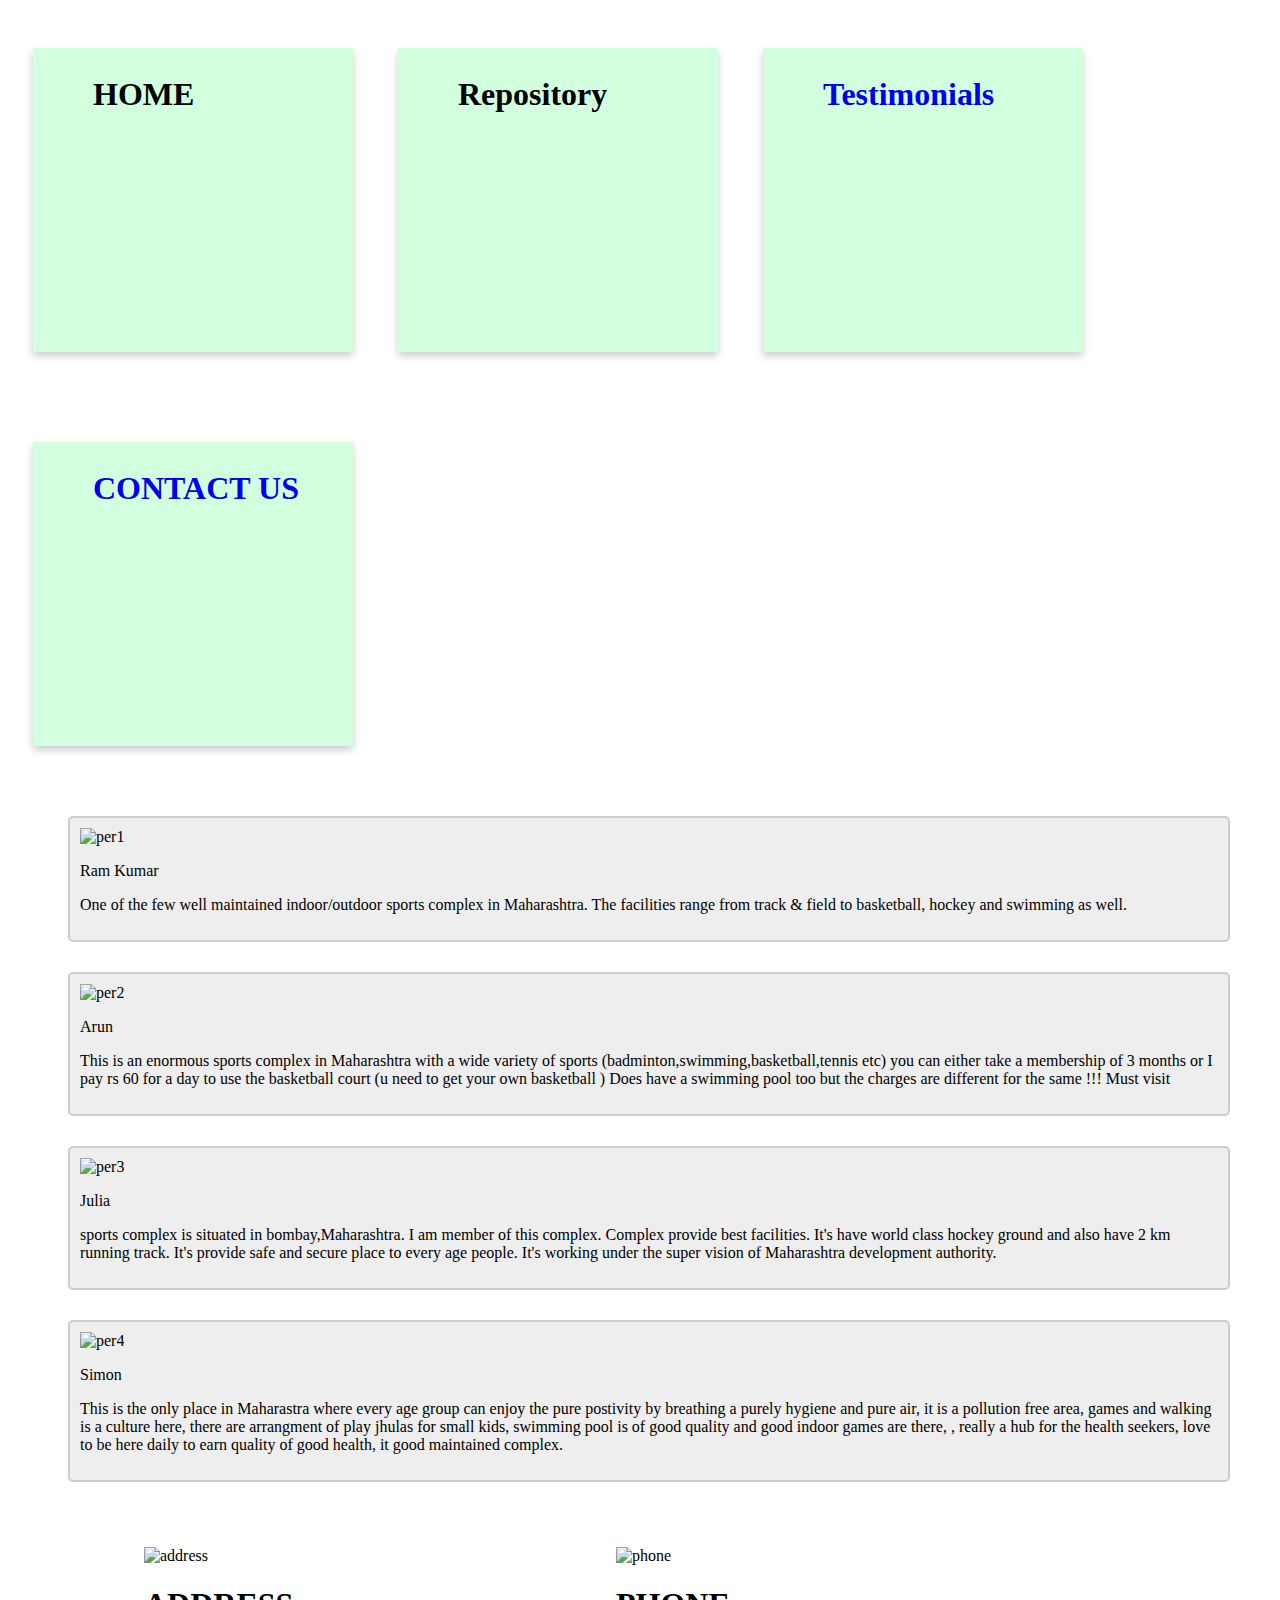
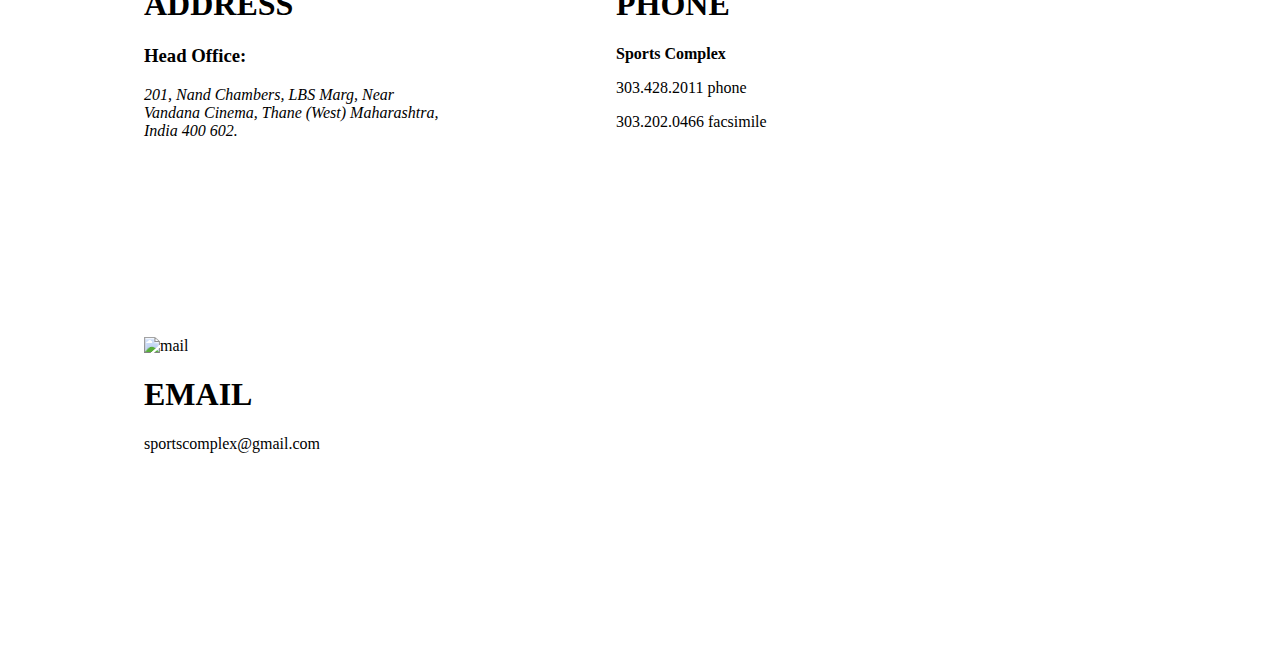
==== main.html @ b8c74583 "contact and testimonial created" ====
<!DOCTYPE html>
<html>
<head>
<meta name="viewport" content="width=device-width, initial-scale=1">
<link rel="stylesheet" type="text/css" href="one.css">
</head>
<body>
<header>
<div class="card">
  <div class="container">
    <h1><b>HOME</b></h1> 
    <p></p> 
  </div>
</div>

<div class="card">
  <div class="container">
    <h1><b>Repository</b></h1> 
    <p></p> 
  </div>
</div>

<a href="#pp">
<div class="card">
  <div class="container">
    <h1><b>Testimonials</b></h1> 
    <p></p> 
  </div>
</div>
</a>

<a href="#ppp">
<div class="card">
  <div class="container">
    <h1><b>CONTACT US</b></h1> 
    <p></p> 
  </div>
</div>
</a>
</header>

<div class="test" id="pp">
  <img src="C:\Users\Bhupinder\Documents\sports\s1.jfif" alt="per1"  style="width:90px;">
  <p><span>Ram Kumar</span></p>
  <p>One of the few well maintained indoor/outdoor sports complex in Maharashtra. The facilities range from track & field to basketball, hockey and swimming as well.</p>
</div>

<div class="test">
  <img src="C:\Users\Bhupinder\Documents\sports\s2.jfif" alt="per2" style="width:90px">
  <p><span>Arun</span></p>
  <p>This is an enormous sports complex in Maharashtra with a wide variety of sports (badminton,swimming,basketball,tennis etc) you can either take a membership of 3 months or I pay rs 60 for a day to use the basketball court (u need to get your own basketball ) Does have a swimming pool too but the charges are different for the same !!! Must visit</p>
</div>

<div class="test">
  <img src="C:\Users\Bhupinder\Documents\sports\s3.jfif" alt="per3" style="width:90px">
  <p><span>Julia</span></p>
  <p>sports complex is situated in bombay,Maharashtra. I am member of this complex. Complex provide best facilities. It's have world class hockey ground and also have 2 km running track. It's provide safe and secure place to every age people. It's working under the super vision of Maharashtra development authority.</p>
</div>

<div class="test">
  <img src="C:\Users\Bhupinder\Documents\sports\s4.jfif" alt="per4" style="width:90px">
  <p><span>Simon</span></p>
  <p>This is the only place in Maharastra where every age group can enjoy the pure postivity by breathing a purely hygiene and pure air, it is a pollution free area, games and walking is a culture here, there are arrangment of play jhulas for small kids, swimming pool is of good quality and good indoor games are there, , really a hub for the health seekers, love to be here daily to earn quality of good health, it good maintained complex.</p>
</div>




<footer>
<div class="add" id="ppp">
<img src="C:\Users\Bhupinder\Documents\sports\add.png" alt="address" width="50px" height="50px">
<h1>ADDRESS</h1>
<h3>Head Office:</h3>
<address>201, Nand Chambers, LBS Marg, Near Vandana Cinema, Thane (West)
Maharashtra, India 400 602.</address>
</div>

<div class="add">
<img src="C:\Users\Bhupinder\Documents\sports\phone.png" alt="phone" width="50px" height="50px">
<h1>PHONE</h1>
<p><b>Sports Complex</b></p>
<p>303.428.2011 phone</p>
<p>303.202.0466 facsimile</p>
</div>

<div class="add">
<img src="C:\Users\Bhupinder\Documents\sports\mail.png" alt="mail" width="50px" height="50px">
<h1>EMAIL</h1>
<p>sportscomplex@gmail.com</p>
</div>
</footer>
</body>
</html>
---- one.css ----
.card 
{
  box-shadow: 0 4px 8px 0 rgba(0,0,0,0.2);
  transition: 0.3s;
  width: 300px;
  height:300px;
  padding: 2px 10px ;
  float:left;
  background-color:#d2ffdd;
  margin:40px 20px 50px 25px;
}


.container
{
 padding: 5px 10px 5px 50px ;
}

.test
{
  width: 90%;
  border: 2px solid #ccc;
  background-color: #eee;
  border-radius: 5px;
  padding: 10px;
  float:left;
  margin: 20px 60px 10px 60px;
}

.add
{
  width: 300px;
  height:300px;
  padding: 15px 16px;
  float:left;
  margin:40px 20px 20px 120px;
}

.back
{
   background-color: #55ff55;
   color: white;
   
}
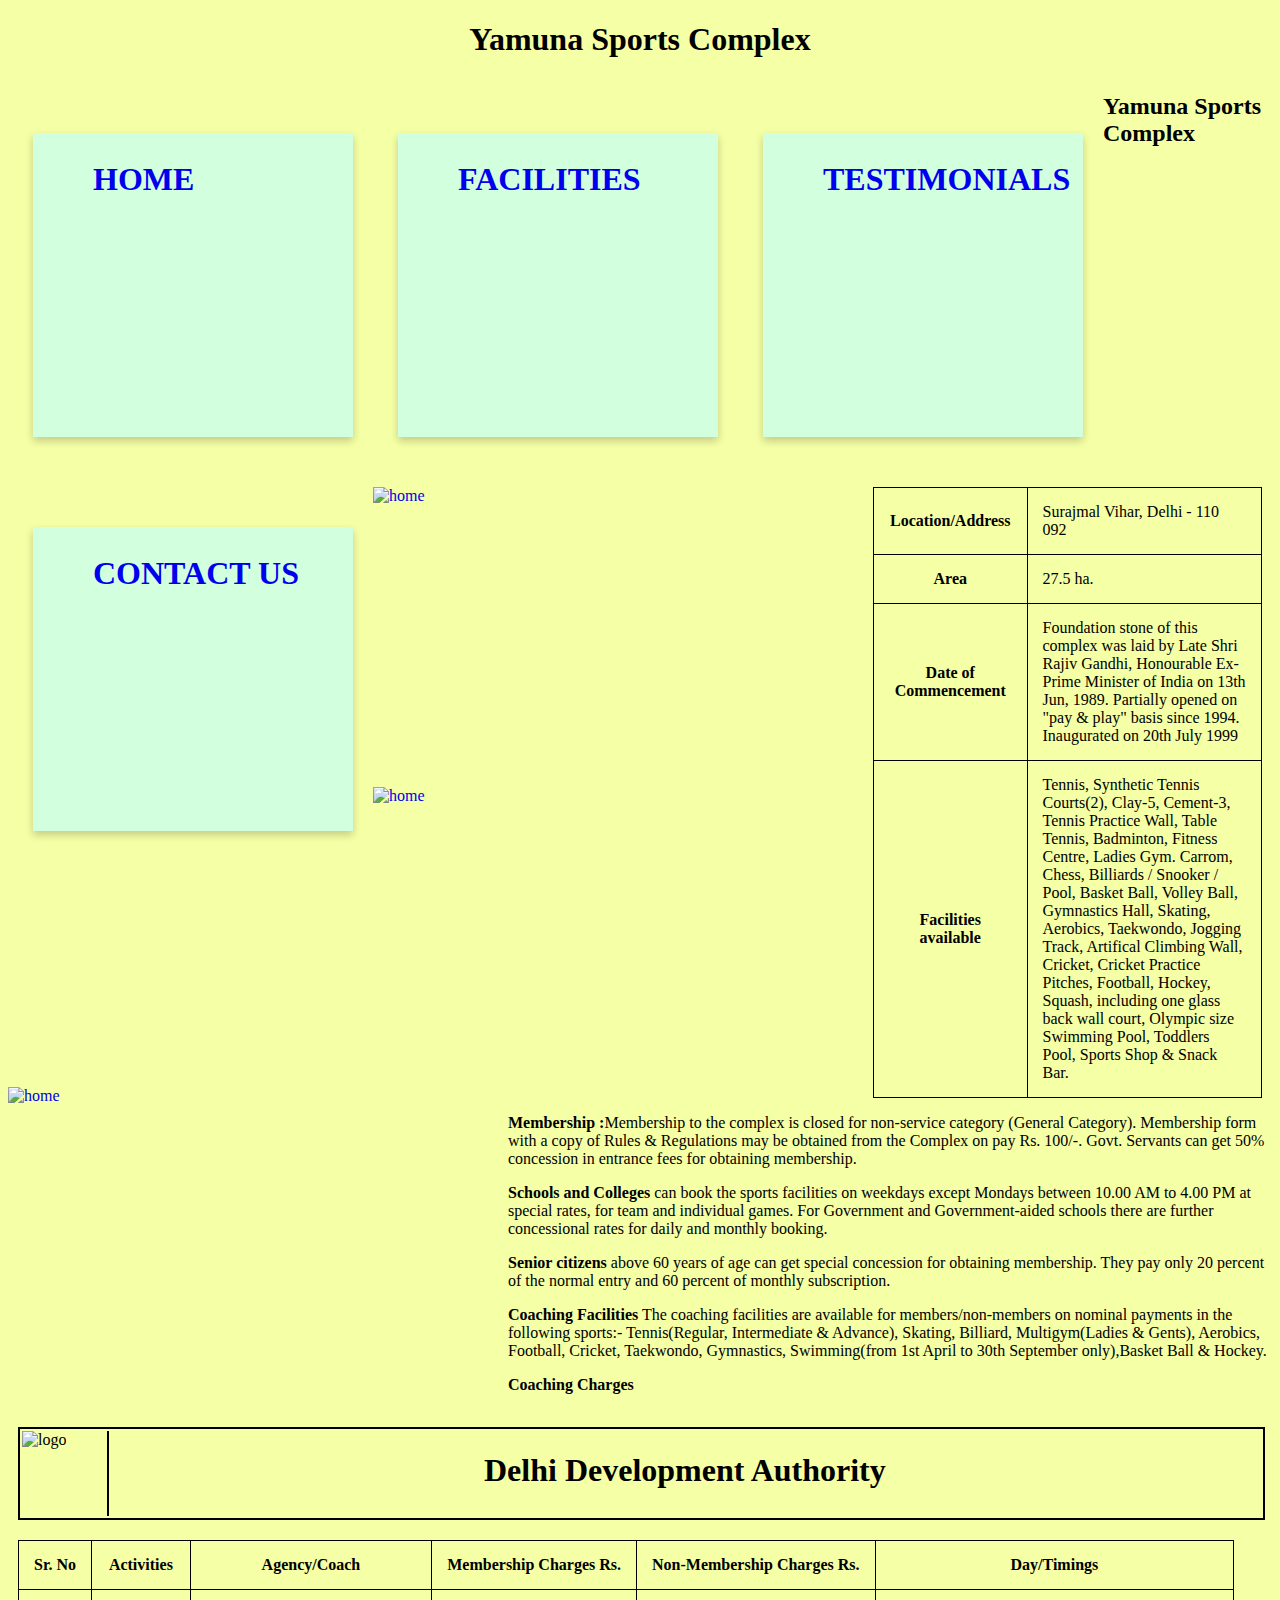
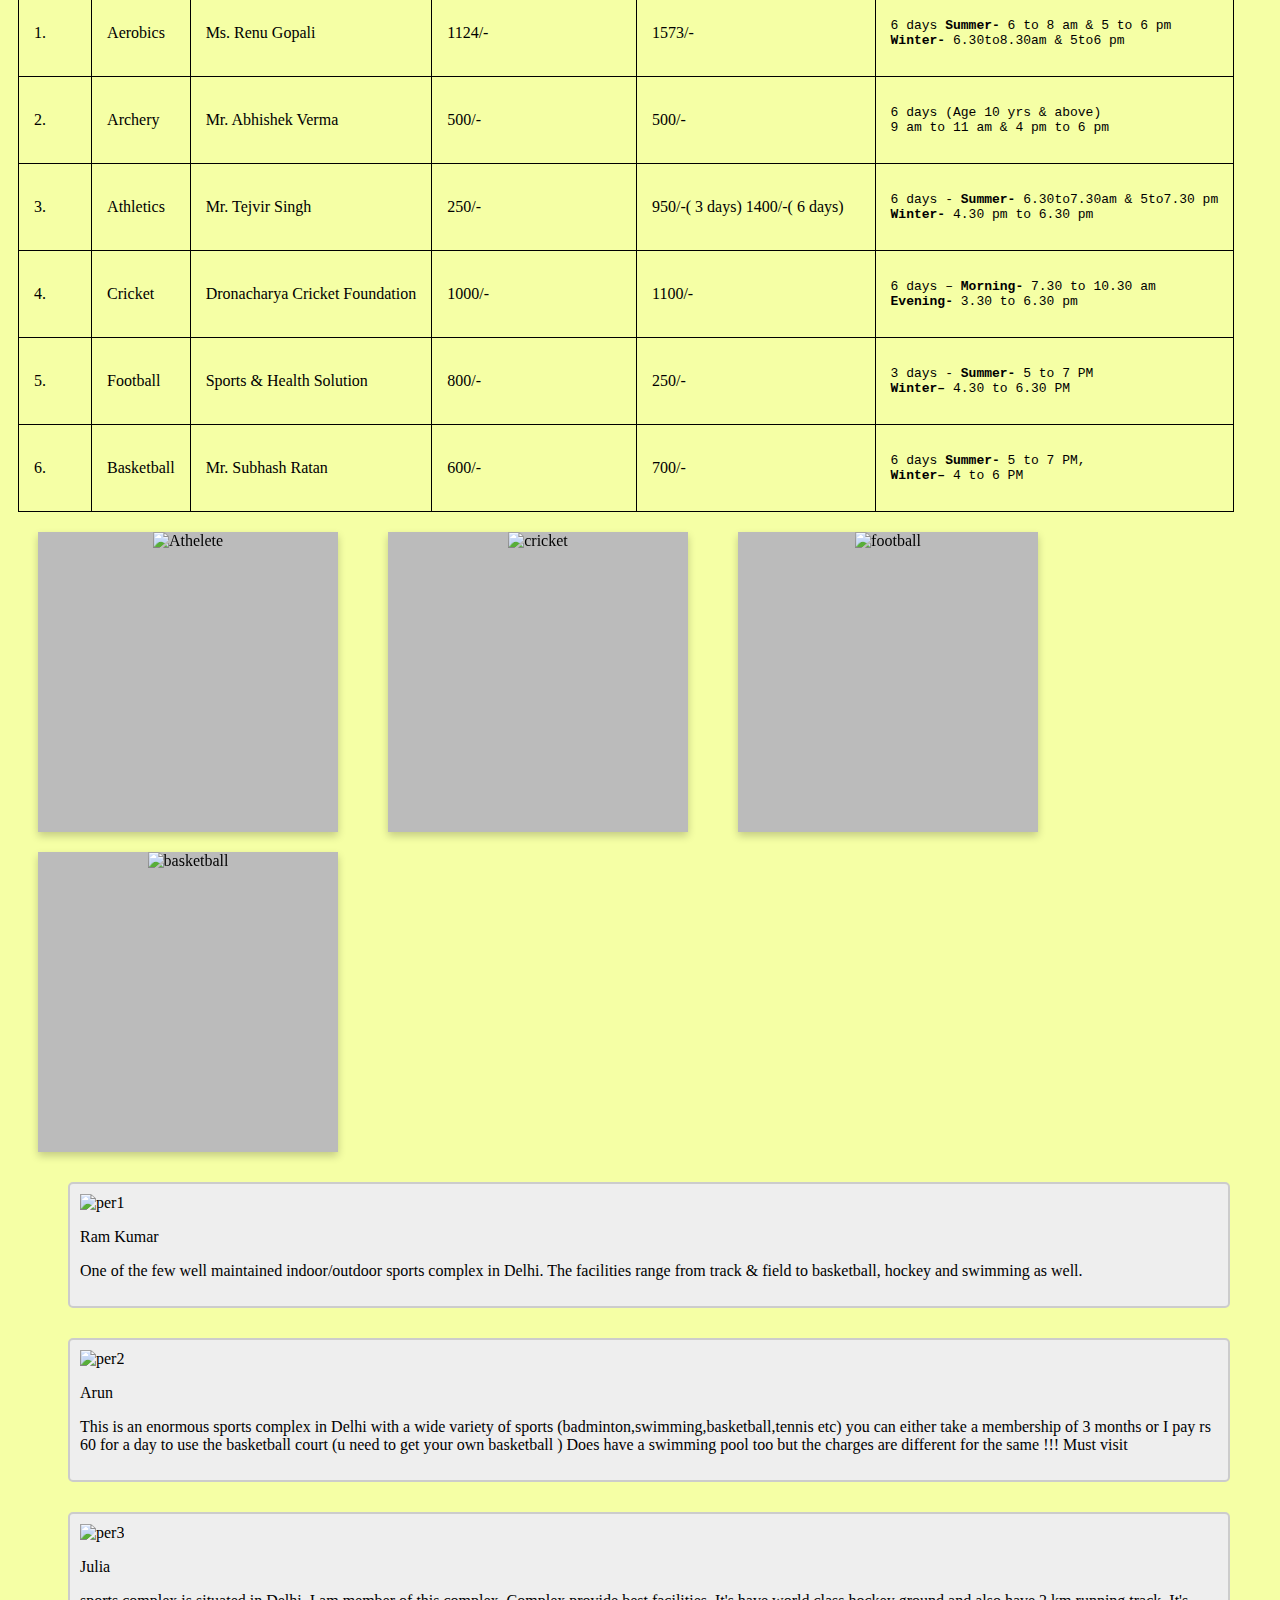
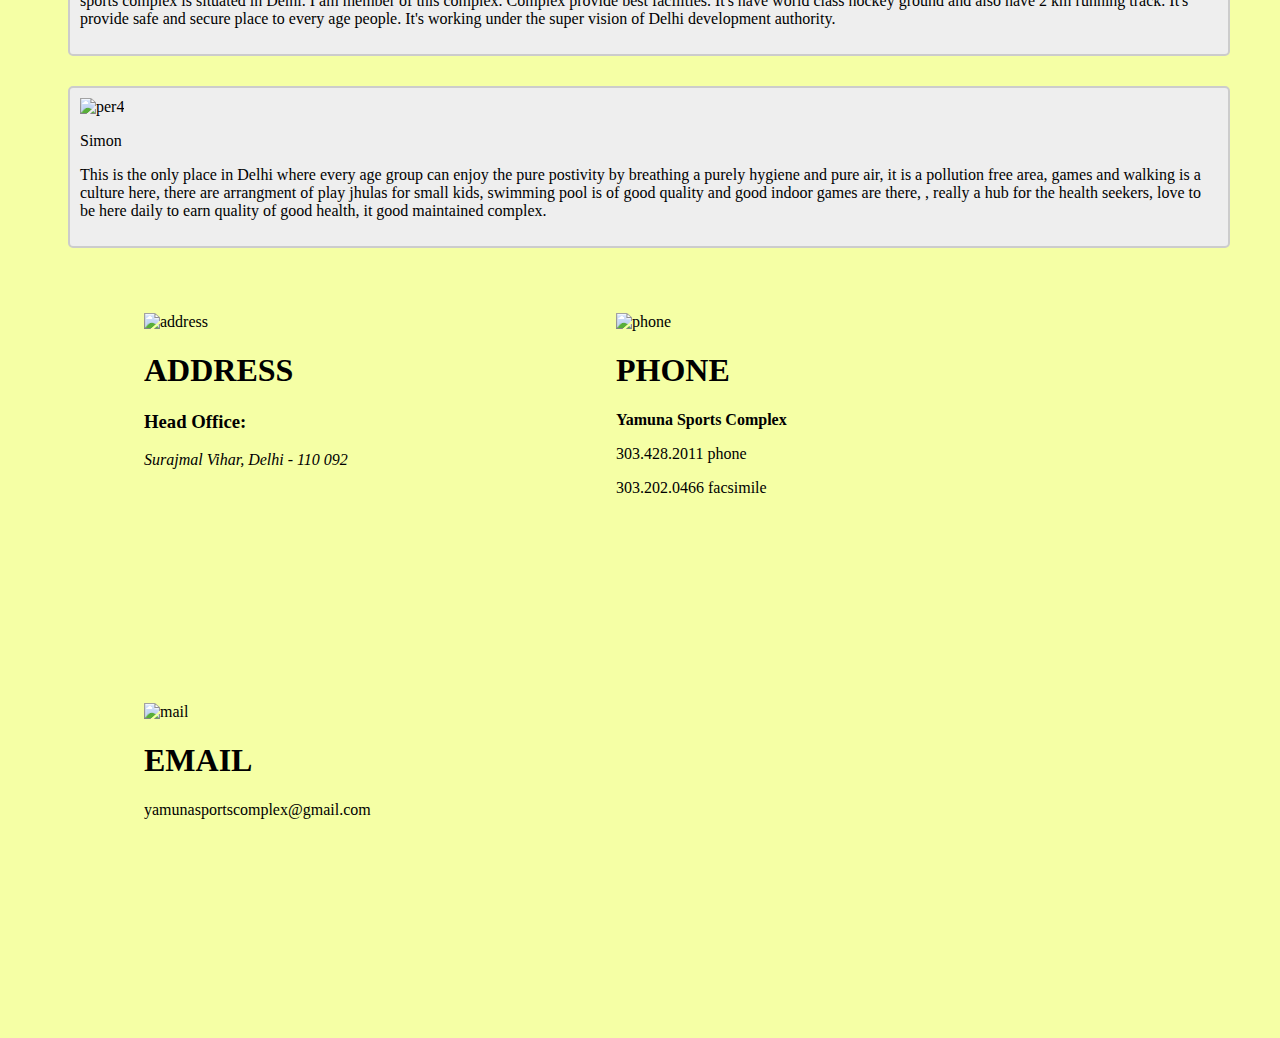
==== commit 5c3084cf: "wesite created" ====
--- a/main.html
+++ b/main.html
@@ -4,26 +4,31 @@
 <meta name="viewport" content="width=device-width, initial-scale=1">
 <link rel="stylesheet" type="text/css" href="one.css">
 </head>
-<body>
+<body bgcolor="#f5ffa5">
 <header>
+<h1 align="center" style=" height:50px;">Yamuna Sports Complex</h1>
+<a href="#hh">
 <div class="card">
   <div class="container">
     <h1><b>HOME</b></h1> 
     <p></p> 
   </div>
 </div>
-
-<div class="card">
-  <div class="container">
-    <h1><b>Repository</b></h1> 
-    <p></p> 
-  </div>
-</div>
+</a>
+
+<a href="#hhh">
+<div class="card">
+  <div class="container">
+    <h1><b>FACILITIES</b></h1> 
+    <p></p> 
+  </div>
+</div>
+</a>
 
 <a href="#pp">
 <div class="card">
   <div class="container">
-    <h1><b>Testimonials</b></h1> 
+    <h1><b>TESTIMONIALS</b></h1> 
     <p></p> 
   </div>
 </div>
@@ -38,29 +43,180 @@
 </div>
 </a>
 </header>
+
+<a href="https://en.wikipedia.org/wiki/Yamuna_Sports_Complex">
+<img src="C:\Users\Bhupinder\Documents\sports\yamuna.jfif" alt="home" height="300px" width="500px" style="float:left;">
+<img src="C:\Users\Bhupinder\Documents\sports\yamuna1.jpg" alt="home" height="300px" width="500px" style="float:left;">
+<img src="C:\Users\Bhupinder\Documents\sports\yamuna2.jpg" alt="home" height="300px" width="500px" style="float:left; margin-bottom:30px;">
+</a>
+
+<div class="d" id="hh">
+<div style="border-right:2px solid black; width:85px; height:85px; float:left;">
+<img src="C:\Users\Bhupinder\Documents\sports\logo.jfif" alt="logo" width="80px" height="80px">
+</div>
+<h1 align="center">Delhi Development Authority</h1>
+</div>
+<h2 style="margin-left:15px;">Yamuna Sports Complex</h2>
+<table>
+<tr>
+<th>Location/Address</th>
+<td>Surajmal Vihar, Delhi - 110 092</td>
+</tr>
+<tr>
+<th>Area</th>
+<td>27.5 ha.</td>
+</tr>
+<tr>
+<th>Date of Commencement</th>
+<td>Foundation stone of this complex was laid by Late Shri Rajiv Gandhi, Honourable Ex-Prime Minister of India on 13th Jun, 1989. Partially opened on "pay & play" basis since 1994. Inaugurated on 20th July 1999</td>
+</tr>
+<tr>
+<th>Facilities available</th>
+<td>Tennis, Synthetic Tennis Courts(2), Clay-5, Cement-3, Tennis Practice Wall, Table Tennis, Badminton, Fitness Centre, Ladies Gym. Carrom, Chess, Billiards / Snooker / Pool, Basket Ball, Volley Ball, Gymnastics Hall, Skating, Aerobics, Taekwondo, Jogging Track, Artifical Climbing Wall, Cricket, Cricket Practice Pitches, Football, Hockey, Squash, including one glass back wall court, Olympic size Swimming Pool, Toddlers Pool, Sports Shop & Snack Bar.</td>
+</tr>
+</table>
+<p><b>Membership :</b>Membership to the complex is closed for non-service category (General Category). Membership form with a copy of Rules & Regulations may be obtained from the Complex on pay Rs. 100/-. Govt. Servants can get 50% concession in entrance fees for obtaining membership.</p>
+<p><b>Schools and Colleges</b> can book the sports facilities on weekdays except Mondays between 10.00 AM to 4.00 PM at special rates, for team and individual games. For Government and Government-aided schools there are further concessional rates for daily and monthly booking.</p>
+<p><b>Senior citizens</b> above 60 years of age can get special concession for obtaining membership. They pay only 20 percent of the normal entry and 60 percent of monthly subscription.</p>
+<p><b>Coaching Facilities</b> The coaching facilities are available for members/non-members on nominal payments in the following sports:- Tennis(Regular, Intermediate & Advance), Skating, Billiard, Multigym(Ladies & Gents), Aerobics, Football, Cricket, Taekwondo, Gymnastics, Swimming(from 1st April to 30th September only),Basket Ball & Hockey.</p>
+<p><b>Coaching Charges</b></p>
+<table>
+<tr>
+<th>Sr. No</th>
+<th>Activities</th>
+<th>Agency/Coach</th>
+<th>Membership Charges Rs.</th>
+<th>Non-Membership Charges Rs.</th>
+<th>Day/Timings</th>
+</tr>
+<tr>
+<td>1.</td>
+<td>Aerobics</td>
+<td>Ms. Renu Gopali</td>
+<td>1124/-</td>
+<td>1573/-</td>
+<td><pre>6 days <b>Summer-</b> 6 to 8 am & 5 to 6 pm
+<b>Winter-</b> 6.30to8.30am & 5to6 pm</pre></td>
+</tr>
+<tr>
+<td>2.</td>
+<td>Archery</td>
+<td>Mr. Abhishek Verma</td>
+<td>500/-</td>
+<td>500/-</td>
+<td><pre>6 days (Age 10 yrs & above)
+9 am to 11 am & 4 pm to 6 pm</pre></td>
+</tr>
+<tr>
+<td>3.</td>
+<td>Athletics</td>
+<td>Mr. Tejvir Singh</td>
+<td>250/-</td>
+<td>950/-( 3 days)
+1400/-( 6 days)</td>
+<td><pre>6 days - <b>Summer-</b> 6.30to7.30am & 5to7.30 pm
+<b>Winter-</b> 4.30 pm to 6.30 pm</pre></td>
+</tr>
+<tr>
+<td>4.</td>
+<td>Cricket</td>
+<td>Dronacharya Cricket Foundation</td>
+<td>1000/-</td>
+<td>1100/-</td>
+<td><pre>6 days – <b>Morning-</b> 7.30 to 10.30 am
+<b>Evening-</b> 3.30 to 6.30 pm</pre></td>
+</tr>
+<tr>
+<td>5.</td>
+<td>Football</td>
+<td>Sports & Health Solution</td>
+<td>800/-</td>
+<td>250/-</td>
+<td><pre>3 days - <b>Summer-</b> 5 to 7 PM
+<b>Winter–</b> 4.30 to 6.30 PM</pre></td>
+</tr>
+<tr>
+<td>6.</td>
+<td>Basketball</td>
+<td>Mr. Subhash Ratan</td>
+<td>600/-</td>
+<td>700/-</td>
+<td><pre>6 days <b>Summer-</b> 5 to 7 PM,
+<b>Winter–</b> 4 to 6 PM</pre></td>
+</tr>
+</table>
+
+<div class="flip-card" id="hhh">
+  <div class="flip-card-inner">
+    <div class="flip-card-front">
+      <img src="C:\Users\Bhupinder\Documents\sports\athletic.jfif" alt="Athelete" style="width:300px;height:300px;">
+    </div>
+    <div class="flip-card-back">
+     <h1>Athletic</h1>
+      <p>We have 400 meter standard track having. Students do practice of their track & field events. Athletic Stadium has a seating capacity of 1000 persons</p>
+    </div>
+  </div>
+</div>
+
+<div class="flip-card">
+  <div class="flip-card-inner">
+    <div class="flip-card-front">
+      <img src="C:\Users\Bhupinder\Documents\sports\cricket.jpg" alt="cricket" style="width:300px;height:300px;">
+    </div>
+    <div class="flip-card-back">
+      <h1>Cricket</h1> 
+      <p>Matting Cricket Wicket is available where various cricket tournaments like Inter Year, Inter Department and other tournaments are organised. 3 Net Practice Wickets are also available.</p> 
+    </div>
+  </div>
+</div>
+
+<div class="flip-card">
+  <div class="flip-card-inner">
+    <div class="flip-card-front">
+      <img src="C:\Users\Bhupinder\Documents\sports\football.jfif" alt="football" style="width:300px;height:300px;">
+    </div>
+    <div class="flip-card-back">
+      <h1>Football</h1> 
+      <p>Two Grassy Football grounds are available for practice, matches and tournaments</p> 
+    </div>
+  </div>
+</div>
+
+<div class="flip-card">
+  <div class="flip-card-inner">
+    <div class="flip-card-front">
+      <img src="C:\Users\Bhupinder\Documents\sports\basketball.jfif" alt="basketball" style="width:300px;height:300px;">
+    </div>
+    <div class="flip-card-back">
+      <h1>Basketball</h1> 
+      <p>One cemented open Basketball Court having latest fibre glass boards is available for practice, matches and tournaments</p> 
+    </div>
+  </div>
+</div>
+
 
 <div class="test" id="pp">
   <img src="C:\Users\Bhupinder\Documents\sports\s1.jfif" alt="per1"  style="width:90px;">
   <p><span>Ram Kumar</span></p>
-  <p>One of the few well maintained indoor/outdoor sports complex in Maharashtra. The facilities range from track & field to basketball, hockey and swimming as well.</p>
+  <p>One of the few well maintained indoor/outdoor sports complex in Delhi. The facilities range from track & field to basketball, hockey and swimming as well.</p>
 </div>
 
 <div class="test">
   <img src="C:\Users\Bhupinder\Documents\sports\s2.jfif" alt="per2" style="width:90px">
   <p><span>Arun</span></p>
-  <p>This is an enormous sports complex in Maharashtra with a wide variety of sports (badminton,swimming,basketball,tennis etc) you can either take a membership of 3 months or I pay rs 60 for a day to use the basketball court (u need to get your own basketball ) Does have a swimming pool too but the charges are different for the same !!! Must visit</p>
+  <p>This is an enormous sports complex in Delhi with a wide variety of sports (badminton,swimming,basketball,tennis etc) you can either take a membership of 3 months or I pay rs 60 for a day to use the basketball court (u need to get your own basketball ) Does have a swimming pool too but the charges are different for the same !!! Must visit</p>
 </div>
 
 <div class="test">
   <img src="C:\Users\Bhupinder\Documents\sports\s3.jfif" alt="per3" style="width:90px">
   <p><span>Julia</span></p>
-  <p>sports complex is situated in bombay,Maharashtra. I am member of this complex. Complex provide best facilities. It's have world class hockey ground and also have 2 km running track. It's provide safe and secure place to every age people. It's working under the super vision of Maharashtra development authority.</p>
+  <p>sports complex is situated in Delhi. I am member of this complex. Complex provide best facilities. It's have world class hockey ground and also have 2 km running track. It's provide safe and secure place to every age people. It's working under the super vision of Delhi development authority.</p>
 </div>
 
 <div class="test">
   <img src="C:\Users\Bhupinder\Documents\sports\s4.jfif" alt="per4" style="width:90px">
   <p><span>Simon</span></p>
-  <p>This is the only place in Maharastra where every age group can enjoy the pure postivity by breathing a purely hygiene and pure air, it is a pollution free area, games and walking is a culture here, there are arrangment of play jhulas for small kids, swimming pool is of good quality and good indoor games are there, , really a hub for the health seekers, love to be here daily to earn quality of good health, it good maintained complex.</p>
+  <p>This is the only place in Delhi where every age group can enjoy the pure postivity by breathing a purely hygiene and pure air, it is a pollution free area, games and walking is a culture here, there are arrangment of play jhulas for small kids, swimming pool is of good quality and good indoor games are there, , really a hub for the health seekers, love to be here daily to earn quality of good health, it good maintained complex.</p>
 </div>
 
 
@@ -71,14 +227,13 @@
 <img src="C:\Users\Bhupinder\Documents\sports\add.png" alt="address" width="50px" height="50px">
 <h1>ADDRESS</h1>
 <h3>Head Office:</h3>
-<address>201, Nand Chambers, LBS Marg, Near Vandana Cinema, Thane (West)
-Maharashtra, India 400 602.</address>
+<address>Surajmal Vihar, Delhi - 110 092</address>
 </div>
 
 <div class="add">
 <img src="C:\Users\Bhupinder\Documents\sports\phone.png" alt="phone" width="50px" height="50px">
 <h1>PHONE</h1>
-<p><b>Sports Complex</b></p>
+<p><b>Yamuna Sports Complex</b></p>
 <p>303.428.2011 phone</p>
 <p>303.202.0466 facsimile</p>
 </div>
@@ -86,7 +241,7 @@
 <div class="add">
 <img src="C:\Users\Bhupinder\Documents\sports\mail.png" alt="mail" width="50px" height="50px">
 <h1>EMAIL</h1>
-<p>sportscomplex@gmail.com</p>
+<p>yamunasportscomplex@gmail.com</p>
 </div>
 </footer>
 </body>
--- a/one.css
+++ b/one.css
@@ -10,11 +10,28 @@
   margin:40px 20px 50px 25px;
 }
 
-
 .container
 {
  padding: 5px 10px 5px 50px ;
 }
+
+.d
+{
+  width: 98%;
+  padding:2px;
+  border :2px solid black;
+  float:left;
+  margin:10px 10px 20px 10px;
+}
+
+table,th,td
+{
+  border:1px solid black;
+  border-collapse:collapse;
+  margin:10px;
+  padding : 15px;
+}
+
 
 .test
 {
@@ -41,4 +58,46 @@
    background-color: #55ff55;
    color: white;
    
-}+}
+
+
+.flip-card {
+  background-color: transparent;
+  width: 300px;
+  height: 300px;
+  perspective: 1000px;
+  float:left;
+  margin:10px 20px 10px 30px;
+}
+
+.flip-card-inner {
+  position: relative;
+  width: 100%;
+  height: 100%;
+  text-align: center;
+  transition: transform 0.6s;
+  transform-style: preserve-3d;
+  box-shadow: 0 4px 8px 0 rgba(0,0,0,0.2);
+}
+
+.flip-card:hover .flip-card-inner {
+  transform: rotateY(180deg);
+}
+
+.flip-card-front, .flip-card-back {
+  position: absolute;
+  width: 100%;
+  height: 100%;
+  backface-visibility: hidden;
+}
+
+.flip-card-front {
+  background-color: #bbb;
+  color: black;
+}
+
+.flip-card-back {
+  background-color: #2980b9;
+  color: white;
+  transform: rotateY(180deg);
+}
